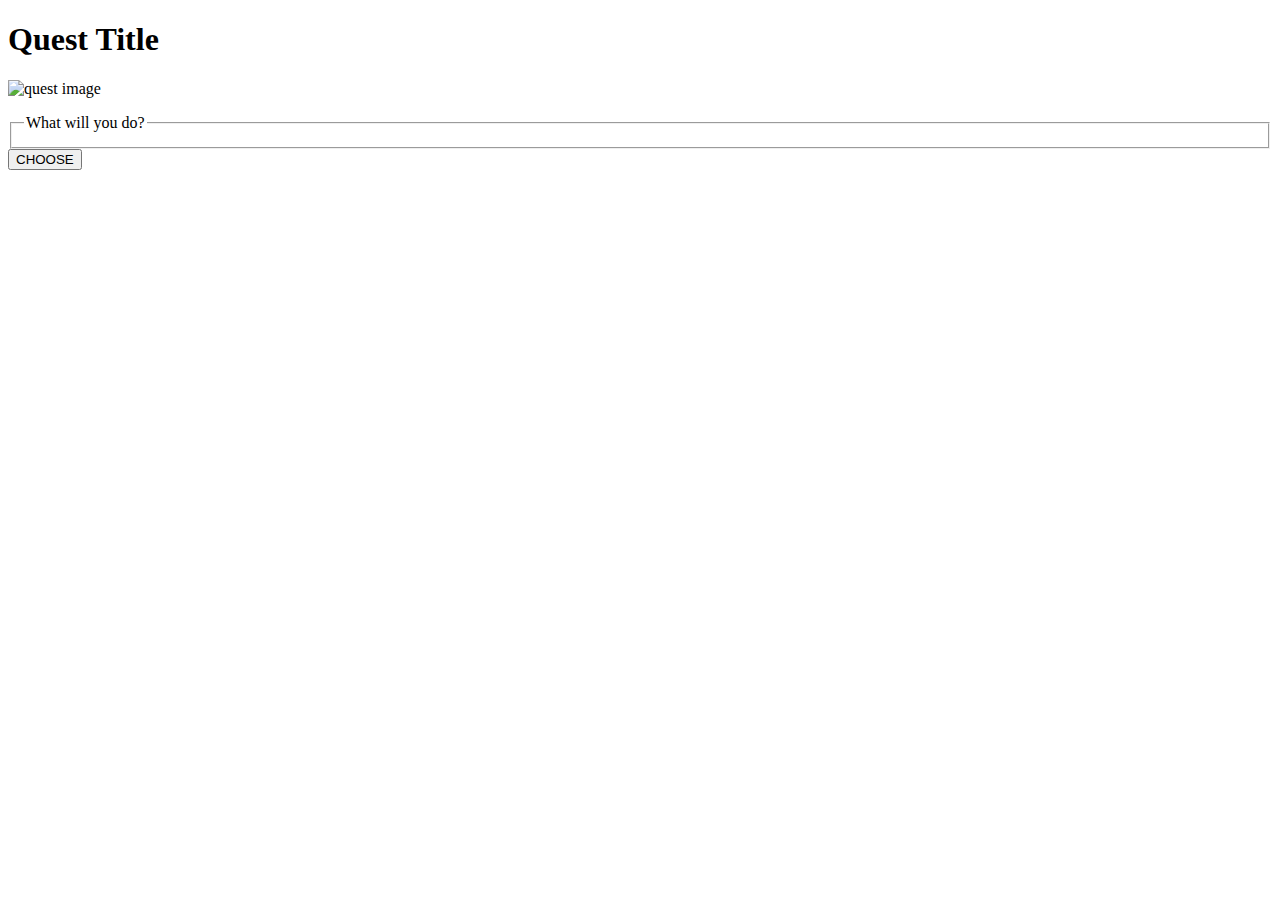
==== quest.html @ 92fefa08 "created radio buttons and their descriptions" ====
<!DOCTYPE html>
<html lang="en">
<head>
    <meta charset="UTF-8">
    <meta name="viewport" content="width=device-width, initial-scale=1.0">
    <link rel="stylesheet" type="text/css" href="index.css">
    <title id="page-title">Quest Title</title>
    <!-- link doc title to quest choice -->
</head>
<body>

    <header>
        <h1 id="title">Quest Title</h1>
    </header>

    <main>
        <img src="" alt="quest image" id="image">

        <p id="description"></p>

        <form id="form">
            <fieldset id="options">
                <legend>What will you do?</legend>
                
            </fieldset>
            <button id="submit">CHOOSE</button>
        </form>

    </main>

    <script type="module" src="./quest.js"></script>

</body>
</html>
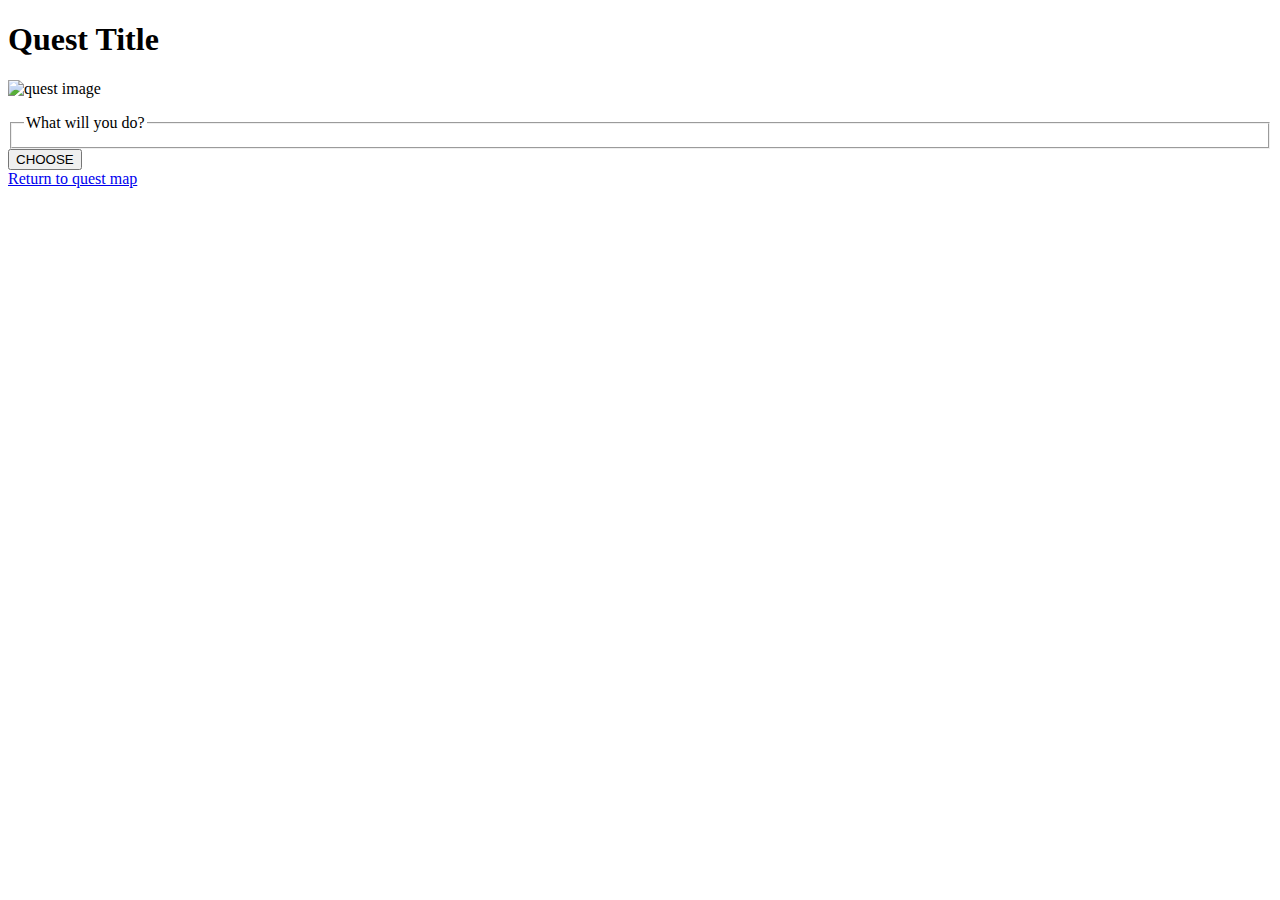
==== commit d8a9cfa3: "capture" ====
--- a/quest.html
+++ b/quest.html
@@ -11,6 +11,9 @@
 
     <header>
         <h1 id="title">Quest Title</h1>
+        <section>
+            <h2 id="user-profile-display"></h2>
+        </section>
     </header>
 
     <main>
@@ -25,10 +28,10 @@
             </fieldset>
             <button id="submit">CHOOSE</button>
         </form>
-
+        <section>
+            <a href="map.html">Return to quest map</a>
+        </section>
     </main>
-
     <script type="module" src="./quest.js"></script>
-
 </body>
 </html>